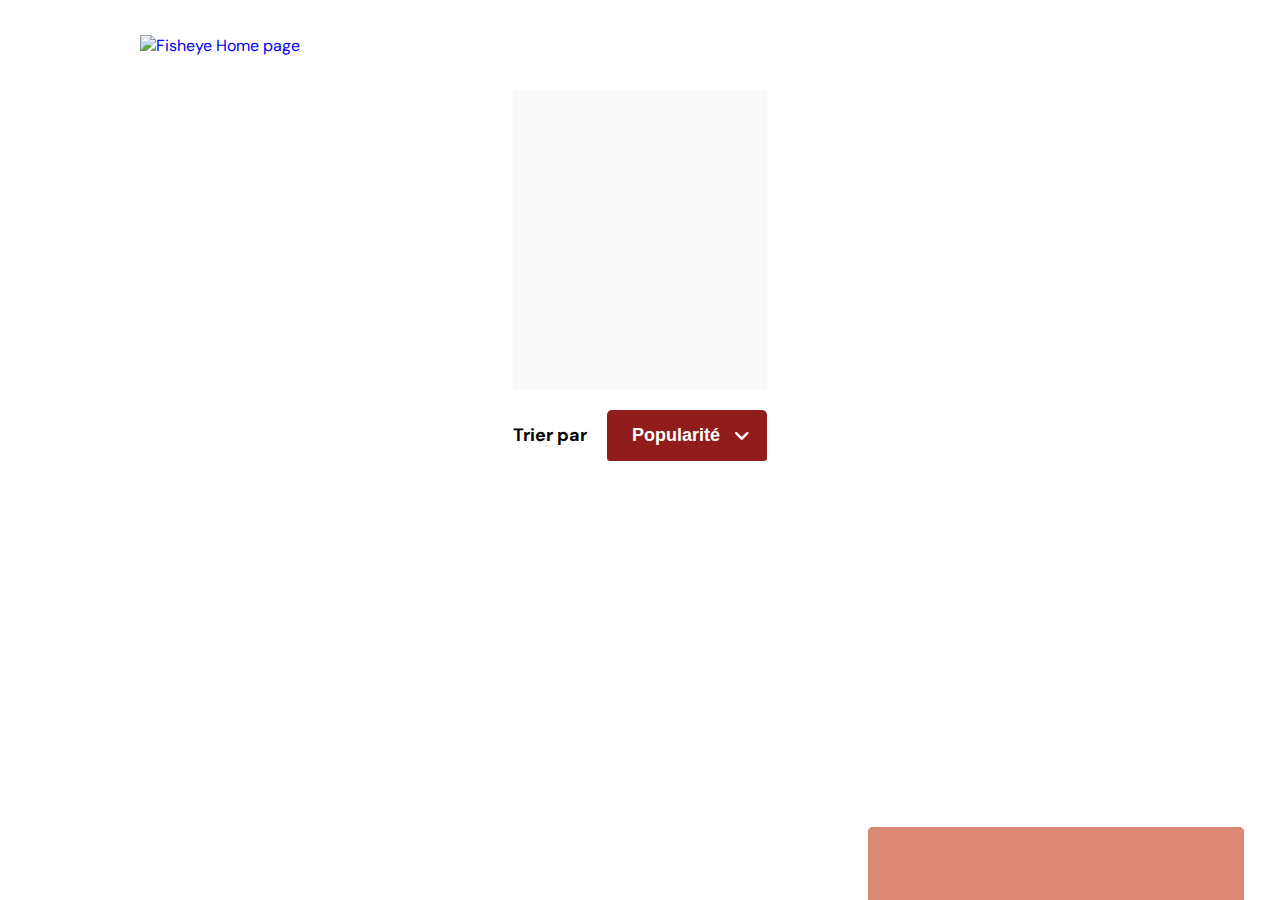
==== photographer.html @ 128b877f "Ajustements des balises" ====
<!DOCTYPE html>
<html lang="fr">

<head>
  <meta charset="utf-8" />
  <meta name="viewport" content="width=device-width,initial-scale=1.0" />
  <link href="./css/style.css" rel="stylesheet" type="text/css" />
  <link href="./css/lightbox.css" rel="stylesheet" type="text/css" />
  <link href="./css/photographer.css" rel="stylesheet" type="text/css" />
  <link rel="icon" type="image/png" href="assets/favicon.png" />
  <link href="https://fonts.googleapis.com/css?family=DM+Sans&display=swap" rel="stylesheet" />
  <link rel="stylesheet" href="https://cdnjs.cloudflare.com/ajax/libs/font-awesome/6.0.0-beta3/css/all.min.css" />
  <meta name="description"
    content="Découvrez les travaux d'un photographe professionnel. Explorez des galeries de photos captivantes et contactez-nous pour des séances photo personnalisées." />
  <title>Fisheye - photographe </title>
</head>

<body>
  <header>
    <a href="./index.html"><img src="./assets/images/logo.png" class="logo" alt="Fisheye Home page"
        aria-label="Accueil" /></a>
  </header>
  <main id="main">
    <!-- Header photograph -->
    <section class="photograph-header">
      <h1 class="visually-hidden">Section de tri des médias</h1>
    </section>

    <!-- Trie des medias -->
    <section class="photograph_medias">
      <h2 class="visually-hidden">Section de tri des médias</h2>
      <div class="sort-container">
        <label for="sort-button">Trier par</label>
        <div class="select-wrapper">
          <button class="sort-button" id="sort-button">
            <span id="selectedOption">Popularité</span><i class="fa-sharp fa-solid fa-angle-down"></i>
          </button>
          <ul class="sort-options" id="sort-options">
            <li class="sort-option" data-value="popularity" tabindex="0">Popularité</li>
            <li class="sort-option" data-value="date" tabindex="0">Date</li>
            <li class="sort-option" data-value="title" tabindex="0">Titre</li>
          </ul>
        </div>
      </div>
    </section>


    <!-- Medias photograph -->
    <section class="photograph-medias">
      <h3 class="visually-hidden">photograph medias</h3>
    </section>

    <!-- Price tarification -->
    <aside class="info-container">
      <div class="photographer-likes"></div>
      <div class="price-container"></div>
    </aside>
  </main>

  <!-- The Modal/Lightbox -->
  <section id="myModal" class="modal" role="dialog" aria-label="Lightbox" tabindex="-1">
    <span id="closeLightboxLabel" class="visually-hidden">Fermer la lightbox</span>
    <button class="close cursor" onclick="closeLightbox()" aria-labelledby="closeLightboxLabel">&times;</button>
    <div class="modal-content">
      <div class="modalSlides"></div>
      <!-- Next/previous controls -->
      <button class="prev" onclick="plusSlides(-1)">&#10094;</button>
      <button class="next" onclick="plusSlides(1)">&#10095;</button>
    </div>
  </section>

  <div id="contact_modal" role="dialog" aria-label="Contact" tabindex="-1">
    <div class="modalContent">
      <header>
        <h4 id="header-contact">Contactez-moi <span id="photographer-name"></span></h4>
        <img src="assets/icons/close.svg" onclick="closeModal()" alt="Fermer" tabindex="0" />
      </header>
      <div id="form-group">
        <form id="contactForm">
          <div class="form-contact">
            <label for="first-name">Prénom</label>
            <input id="first-name" type="text" aria-label="Prénom" aria-required="true" autocomplete="given-name" />
          </div>
          <div class="form-contact">
            <label for="last-name">Nom</label>
            <input id="last-name" type="text" aria-label="Nom" aria-required="true" autocomplete="family-name" />
          </div>
          <div class="form-contact">
            <label for="email">Email</label>
            <input id="email" type="email" aria-label="Email" aria-required="true" autocomplete="email" />
          </div>
          <div class="form-contact" id="contact-message">
            <label for="message">Votre message</label>
            <textarea id="message" aria-label="Message" aria-required="true"></textarea>
          </div>
          <button class="contact-button" type="submit" aria-label="Envoyer">Envoyer</button>
        </form>
      </div>
    </div>
  </div>

  <script src="./scripts/templates/photographer.js" defer></script>
  <script type="module" src="./scripts/templates/media.js"></script>
  <script type="module" src="./scripts/pages/photographer.js"></script>
  <script src="./scripts/utils/contactForm.js" defer></script>
  <script src="./scripts/utils/lightbox.js" defer></script>
  <script type="module" src="./scripts/utils/sortDropdown.js"></script>
</body>

</html>
---- css/style.css ----
@import url("photographer.css");

body {
  font-family: "DM Sans", sans-serif;
  margin: auto;
  max-width: 1440px;
  padding: 0 40px;
}

header {
  display: flex;
  flex-direction: row;
  justify-content: space-between;
  align-items: center;
  height: 90px;
}

h1 {
  color: #901c1c;
  margin-right: 100px;
  font-weight: 400;
}

.logo {
  height: 50px;
  margin-left: 100px;
}

.photographer_section {
  display: grid;
  grid-template-columns: repeat(3, 534px);
  row-gap: 50px;
  margin: 100px 100px;
}

.photographer_section figure {
  display: flex;
  flex-direction: column;
  justify-content: center;
  align-items: center;
  text-align: center;
  cursor: pointer;
}

.photographer_section figure figcaption {
  font-weight: 400;
  color: #d3573c;
  font-size: 38px;
  margin: 20px 0 0 0;
}

.photographer_section figure img {
  height: 200px;
  width: 200px;
  object-fit: cover;
  border-radius: 100%;
}

.photographer_section figure a {
  color: #901c1c;
  margin: 3px;
  text-decoration: none;
}

.location {
  color: #901c1c;
  margin: 0;
  font-size: 20px;
}

.tagline {
  font-weight: 400;
}

.tagline,
.price {
  margin: 3px 0 0 0;
  font-size: 13px;
}

.price {
  color: #757575;
}
---- css/photographer.css ----
#main {
  display: grid;
  justify-content: center;
  position: relative;
}
#contact_modal {
  display: none;
}

a {
  cursor: pointer;
  text-decoration: none;
}

/* Header */
.photograph-header {
  background-color: #fafafa;
  height: 300px;
}

.headerPhotograph {
  display: flex;
  justify-content: space-around;
  flex-direction: row;
  align-items: center;
  height: 100%;
  width: 100%;
}

.photograph-intro h1 {
  color: #d3573c;
  font-size: 65px;
  font-weight: 400;
  line-height: 5px;
}
.photograph-intro h2 {
  color: #901c1c;
  font-size: 24px;
  font-weight: 400;
  margin: 0;
}
.photograph-intro p {
  color: #525252;
  font-size: 18px;
  font-weight: 400;
  line-height: 23px;
  margin-top: 20px;
}
.photograph-header .img-container {
  display: flex;
  align-items: center;
  justify-content: center;
  max-height: 200px;
  max-width: 200px;
  border-radius: 50%;
  overflow: hidden;
  background: #c4c4c4;
  box-shadow: 0px 4px 12px rgba(0, 0, 0, 0.25);
}

.photograph_medias {
  display: flex;
  justify-content: flex-start;
  height: 90px;
}

/* Trie*/

.visually-hidden {
  visibility: hidden;
  display: none;
}

.sort-container {
  font-size: 18px;
  font-weight: 700;
  display: flex;
  align-items: center;
  gap: 10px;
}

.sort-container label {
  margin-right: 10px;
}

.select-wrapper {
  position: relative;
  display: inline-block;
}

.sort-button {
  display: flex;
  flex-direction: row;
  justify-content: space-between;
  align-items: center;
  padding: 10px 20px;
  width: 160px;
  cursor: pointer;
  background-color: #901c1c;
  color: white;
  border: none;
  font-size: 18px;
  font-weight: 700;
  border-radius: 5px 5px 3px 3px;
}

.sort-button span {
  margin: 5px;
  flex-grow: 1;
}

.sort-button i {
  margin-left: 10px;
}

.sort-options {
  display: none;
  position: absolute;
  top: 100%;
  left: 0;
  width: 100%;
  background-color: #901c1c;
  border-radius: 0px 0px 5px 5px;
  list-style: none;
  padding: 0;
  margin: 0;
  z-index: 1000;
}

.sort-options li {
  padding: 10px 20px;
  cursor: pointer;
  color: white;
  font-size: 18px;
  font-weight: 700;
  border-top: 1px solid white;
  margin: 0 10px;
}

.sort-options li:last-child {
  border-bottom: none;
}

/* lien*/

.sr-only {
  position: absolute;
  width: 1px;
  height: 1px;
  padding: 0;
  margin: -1px;
  overflow: hidden;
  clip: rect(0, 0, 0, 0);
  border: 0;
}

/* Contact button*/

.contact_button {
  font-size: 20px;
  font-weight: bold;
  color: white;
  padding: 11px;
  margin-right: 10%;
  width: 170px;
  height: 70px;
  border: none;
  background-color: #901c1c;
  border-radius: 5px;
  cursor: pointer;
}

/* Media */

.photograph-medias {
  display: flex;
  flex-wrap: wrap;
  justify-content: space-between;
  gap: 20px;
  padding: 0;
  margin-top: 50px;
}
.media {
  width: 100%;
  height: 100%;
  object-fit: cover;
  border-radius: 5px;
}
.media-card {
  display: grid;
  overflow: hidden;
  max-width: 350px;
  max-height: 350px;
  border: none;
  background-color: white;
  padding: 0px;
}

.media-container {
  width: 350px;
  height: 300px;
  cursor: pointer;
}

.media-info {
  display: flex;
  justify-content: space-between;
  align-items: center;
  height: 50px;
}

.media-title {
  display: flex;
  align-items: center;
  color: #901c1c;
  font-size: 22px;
  font-weight: 400;
}

/* LIKES */
.like-container {
  display: flex;
  align-items: center;
}

.like-count {
  color: #901c1c;
  font-size: 1.5rem;
  margin-right: 5px;
}

.like-button {
  margin: 0;
  color: #901c1c;
  font-size: 24px;
  font-weight: 500;
  line-height: 31px;
  letter-spacing: 0em;
  text-align: right;
  background: none;
  border: none;
  cursor: pointer;
  padding: 0;
}

/* Modal content */

#contact_modal {
  z-index: 1;
  display: none;
  position: fixed;
  width: 100%;
  height: 100%;
  top: 0;
  left: 0;
  background: rgba(196, 196, 196, 0.4);
  overflow: auto;
}

.contact-button {
  font-size: 20px;
  font-weight: bold;
  color: white;
  padding: 11px;
  width: 170px;
  height: 70px;
  border: none;
  background-color: #901c1c;
  border-radius: 5px;
  cursor: pointer;
}
.modalContent {
  display: flex;
  align-items: center;
  flex-direction: column;
  background-color: #db8876;
  border-radius: 5px;
  padding: 50px 35px 35px 35px;
  margin: auto;
  margin-top: 35px;
  height: 790px;
  width: 600px;
}

.modalContent header {
  justify-content: space-between;
  width: 100%;
}
.modalContent header img {
  cursor: pointer;
  position: absolute;
  top: 70px;
  right: 34%;
}
.modalContent header h2 {
  font-size: 66px;
  font-weight: normal;
}

#form-group {
  display: flex;
  flex-direction: column;
  width: 100%;
  margin-top: 50px;
}

#form-group form div {
  margin: 0;
}

.form-contact {
  display: flex;
  height: auto;
  width: 100%;
  flex-direction: column;
  align-items: flex-start;
}

.form-contact label {
  margin-top: 5px;
  color: #312e2e;
  font-size: 36px;
}
.form-contact div {
  display: flex;
  flex-direction: column;
  width: 100%;
  align-items: self-start;
  margin-bottom: 26px;
}
.form-contact input {
  width: 100%;
  height: 68px;
  border: none;
  border-radius: 5px;
}

#contact-message input {
  height: 150px;
  margin-bottom: 20px;
}

#contact-message #message {
  width: 100%;
  height: 150px;
  margin-bottom: 20px;
  border-radius: 5px;
  border: none;
}

.modalContent header img {
  cursor: pointer;
  position: absolute;
  top: 70px;
  right: 34%;
}

/* Media Queries for screens smaller than 1440px */
@media (max-width: 1440px) {
  .modalContent header img {
    right: 30%;
  }
}
/* Partie tarification*/

.info-container {
  display: flex;
  justify-content: space-between;
  align-items: center;
  position: fixed;
  width: 376px;
  height: 73px;
  bottom: 0;
  right: 36px;
  border-radius: 5px 5px 0 0;
  background-color: #db8876;
}

.photographer-likes {
  display: flex;
  justify-content: center;
  align-items: center;
  margin-left: 10%;
  z-index: 1;
}

.photographer-likes p {
  font-weight: 600;
  font-size: 25px;
}

.price-container {
  display: flex;
  justify-content: space-evenly;
  align-items: center;
  position: fixed;
  width: 376px;
  height: 73px;
  bottom: 0;
  right: 36px;
  border-radius: 5px 5px 0 0;
  background-color: #db8876;
  z-index: 0;
}

.price-container p {
  margin-left: 40%;
  font-weight: 600;
  font-size: 25px;
}
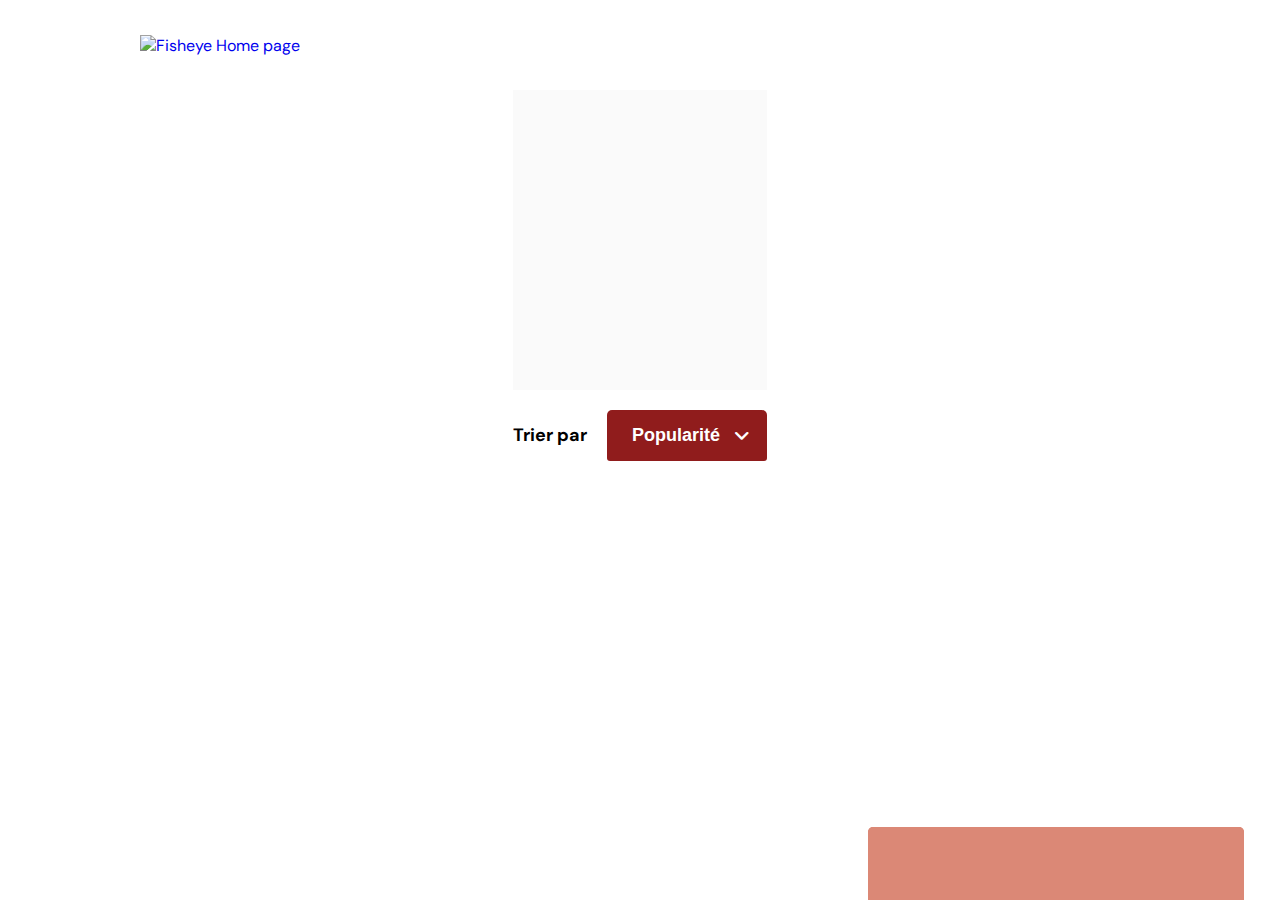
==== commit 83b9699e: "Correction header contact" ====
--- a/photographer.html
+++ b/photographer.html
@@ -72,7 +72,7 @@
   <div id="contact_modal" role="dialog" aria-label="Contact" tabindex="-1">
     <div class="modalContent">
       <header>
-        <h4 id="header-contact">Contactez-moi <span id="photographer-name"></span></h4>
+        <h3 id="header-contact">Contactez-moi <span id="photographer-name"></span></h3>
         <img src="assets/icons/close.svg" onclick="closeModal()" alt="Fermer" tabindex="0" />
       </header>
       <div id="form-group">
--- a/css/photographer.css
+++ b/css/photographer.css
@@ -257,6 +257,11 @@
   overflow: auto;
 }
 
+#header-contact {
+  font-size: 70px;
+  font-weight: normal;
+}
+
 .contact-button {
   font-size: 20px;
   font-weight: bold;
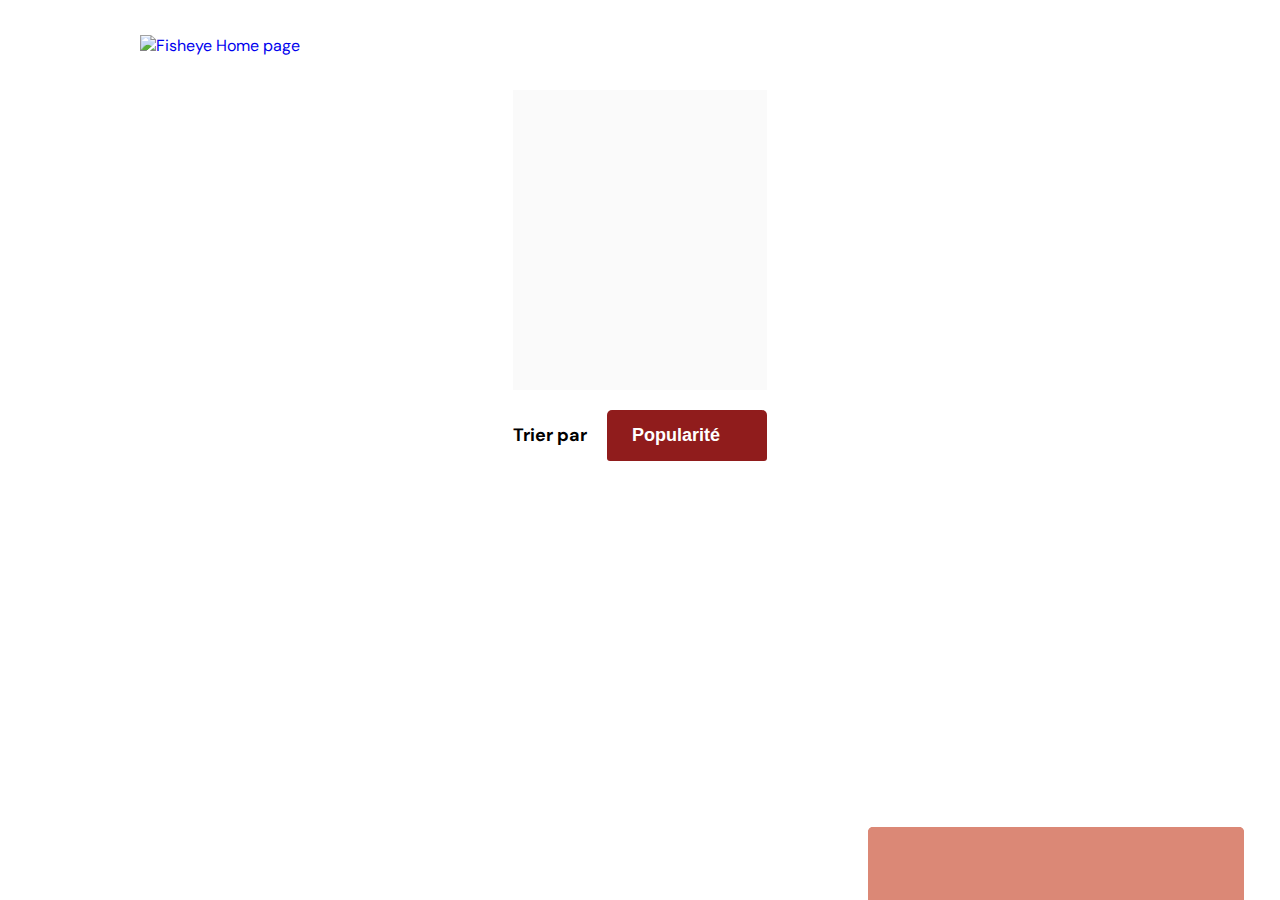
==== commit 36f2d77c: "Correction du form et modification du lien pour la font" ====
--- a/photographer.html
+++ b/photographer.html
@@ -9,7 +9,7 @@
   <link href="./css/photographer.css" rel="stylesheet" type="text/css" />
   <link rel="icon" type="image/png" href="assets/favicon.png" />
   <link href="https://fonts.googleapis.com/css?family=DM+Sans&display=swap" rel="stylesheet" />
-  <link rel="stylesheet" href="https://cdnjs.cloudflare.com/ajax/libs/font-awesome/6.0.0-beta3/css/all.min.css" />
+  <link rel="stylesheet" href="https://cdnjs.cloudflare.com/ajax/libs/font-awesome/5.15.4/css/all.min.css" />
   <meta name="description"
     content="Découvrez les travaux d'un photographe professionnel. Explorez des galeries de photos captivantes et contactez-nous pour des séances photo personnalisées." />
   <title>Fisheye - photographe </title>
@@ -79,19 +79,21 @@
         <form id="contactForm">
           <div class="form-contact">
             <label for="first-name">Prénom</label>
-            <input id="first-name" type="text" aria-label="Prénom" aria-required="true" autocomplete="given-name" />
+            <input id="first-name" type="text" aria-label="Prénom" aria-required="true" autocomplete="given-name"
+              required />
           </div>
           <div class="form-contact">
             <label for="last-name">Nom</label>
-            <input id="last-name" type="text" aria-label="Nom" aria-required="true" autocomplete="family-name" />
+            <input id="last-name" type="text" aria-label="Nom" aria-required="true" autocomplete="family-name"
+              required />
           </div>
           <div class="form-contact">
             <label for="email">Email</label>
-            <input id="email" type="email" aria-label="Email" aria-required="true" autocomplete="email" />
+            <input id="email" type="email" aria-label="Email" aria-required="true" autocomplete="email" required />
           </div>
           <div class="form-contact" id="contact-message">
             <label for="message">Votre message</label>
-            <textarea id="message" aria-label="Message" aria-required="true"></textarea>
+            <textarea id="message" aria-label="Message" aria-required="true" required></textarea>
           </div>
           <button class="contact-button" type="submit" aria-label="Envoyer">Envoyer</button>
         </form>
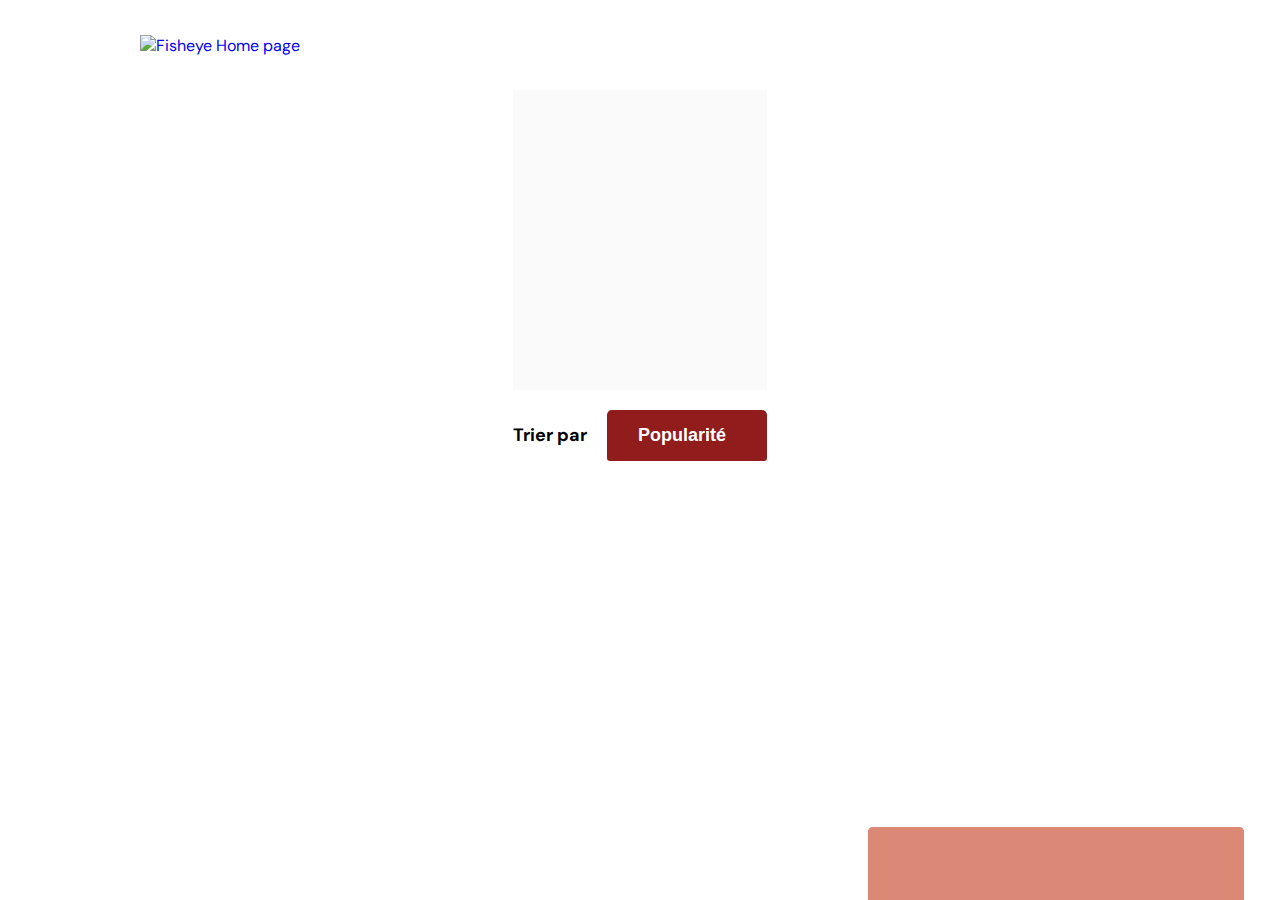
==== commit 11db16da: "Correction de la font" ====
--- a/photographer.html
+++ b/photographer.html
@@ -9,7 +9,9 @@
   <link href="./css/photographer.css" rel="stylesheet" type="text/css" />
   <link rel="icon" type="image/png" href="assets/favicon.png" />
   <link href="https://fonts.googleapis.com/css?family=DM+Sans&display=swap" rel="stylesheet" />
-  <link rel="stylesheet" href="https://cdnjs.cloudflare.com/ajax/libs/font-awesome/5.15.4/css/all.min.css" />
+  <link rel="stylesheet" href="https://cdnjs.cloudflare.com/ajax/libs/font-awesome/6.6.0/css/all.min.css"
+    integrity="sha512-Kc323vGBEqzTmouAECnVceyQqyqdsSiqLQISBL29aUW4U/M7pSPA/gEUZQqv1cwx4OnYxTxve5UMg5GT6L4JJg=="
+    crossorigin="anonymous" referrerpolicy="no-referrer" />
   <meta name="description"
     content="Découvrez les travaux d'un photographe professionnel. Explorez des galeries de photos captivantes et contactez-nous pour des séances photo personnalisées." />
   <title>Fisheye - photographe </title>
--- a/css/style.css
+++ b/css/style.css
@@ -81,3 +81,15 @@
 .price {
   color: #757575;
 }
+
+/* Media Queries for screens smaller than 1440px */
+@media (max-width: 1440px) {
+  .photographer_section {
+    position: relative;
+    left: 2%;
+  }
+  h1 {
+    position: relative;
+    left: 10%;
+  }
+}
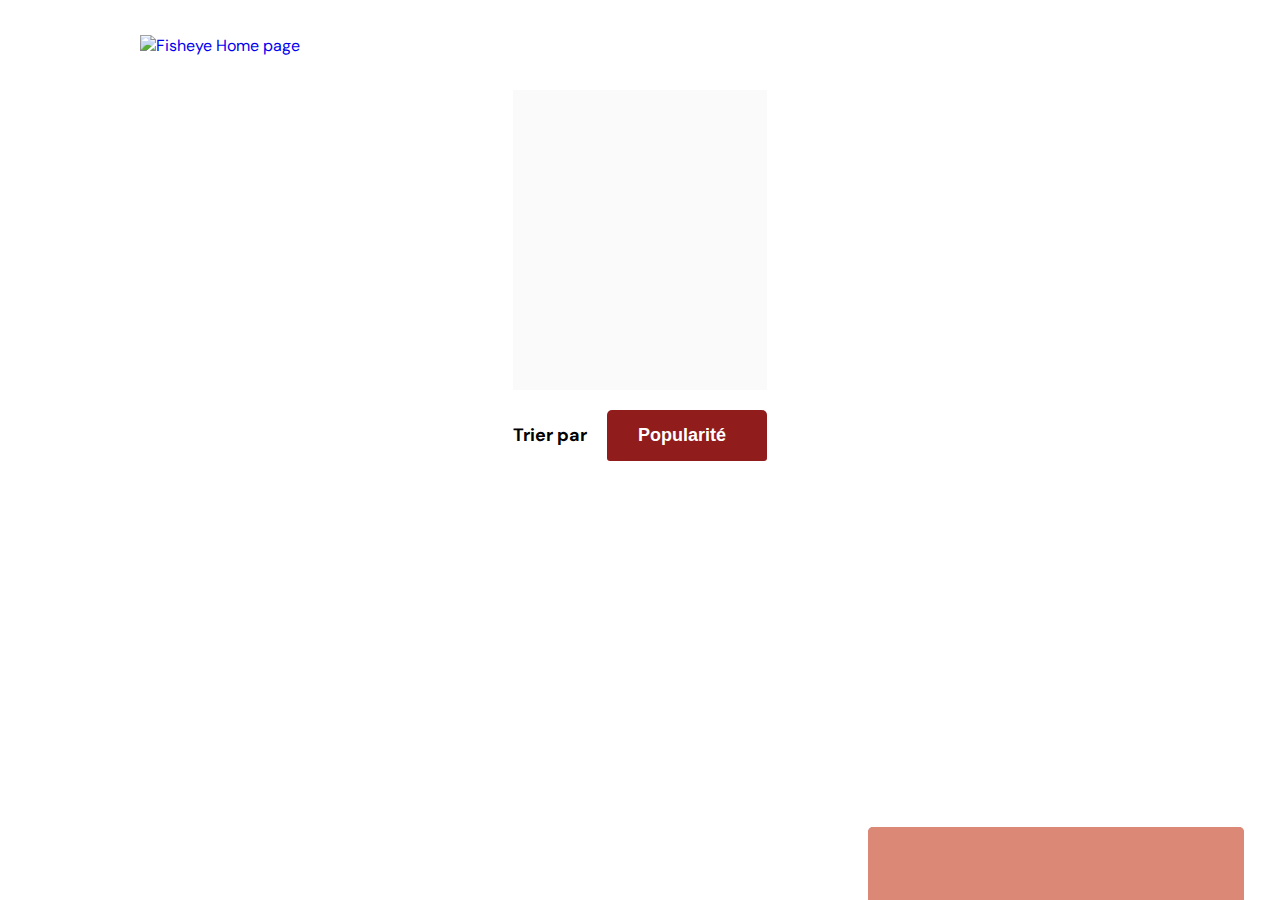
==== commit 6635f56d: "Replaced non-semantic tags with semantic tags" ====
--- a/photographer.html
+++ b/photographer.html
@@ -71,8 +71,8 @@
     </div>
   </section>
 
-  <div id="contact_modal" role="dialog" aria-label="Contact" tabindex="-1">
-    <div class="modalContent">
+  <article id="contact_modal" aria-label="Contact" tabindex="-1">
+    <section class="modalContent">
       <header>
         <h3 id="header-contact">Contactez-moi <span id="photographer-name"></span></h3>
         <img src="assets/icons/close.svg" onclick="closeModal()" alt="Fermer" tabindex="0" />
@@ -99,9 +99,9 @@
           </div>
           <button class="contact-button" type="submit" aria-label="Envoyer">Envoyer</button>
         </form>
-      </div>
-    </div>
-  </div>
+    </section>
+    </section>
+  </article>
 
   <script src="./scripts/templates/photographer.js" defer></script>
   <script type="module" src="./scripts/templates/media.js"></script>
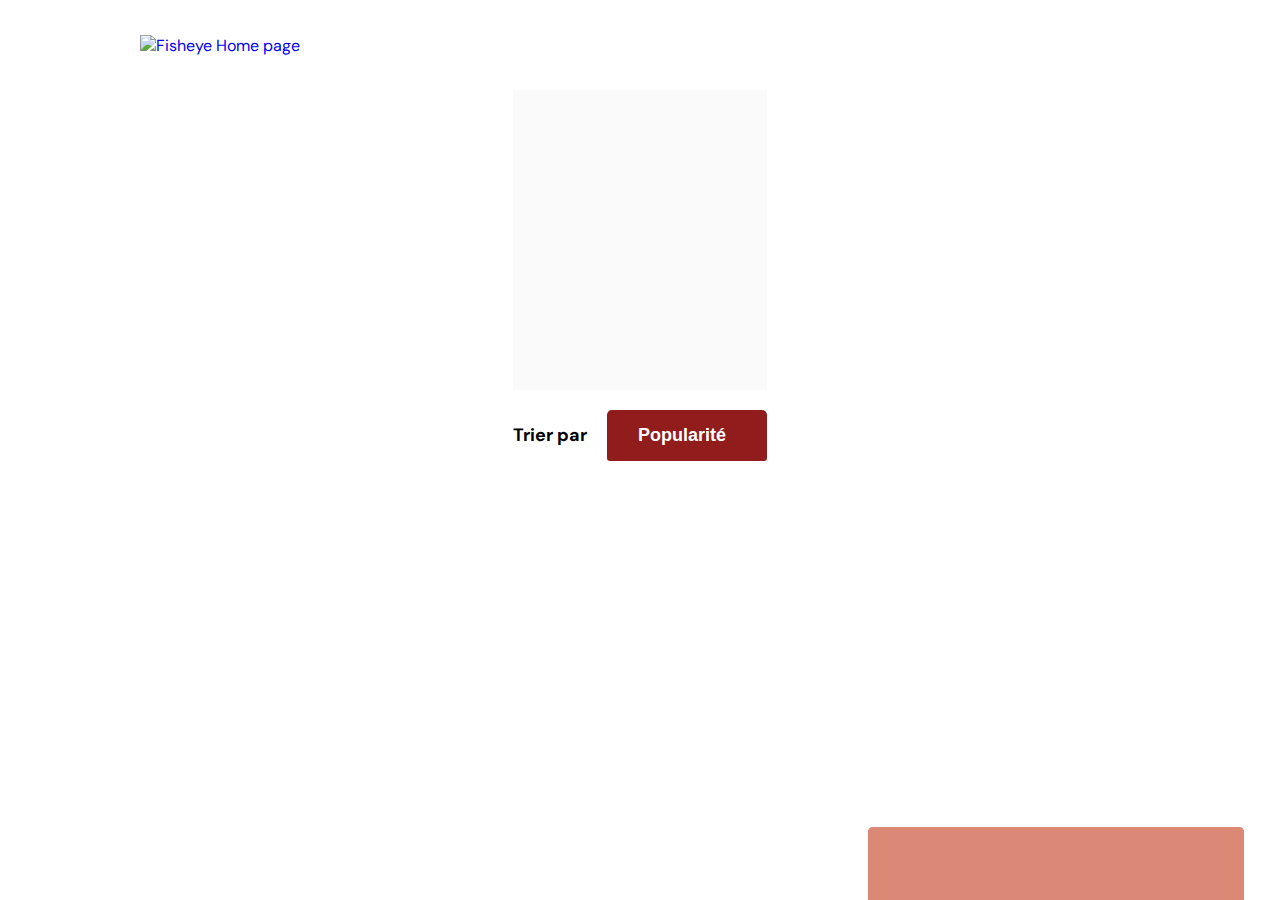
==== commit e3823ba6: "Fixed unpaired tags in contact form" ====
--- a/photographer.html
+++ b/photographer.html
@@ -77,7 +77,7 @@
         <h3 id="header-contact">Contactez-moi <span id="photographer-name"></span></h3>
         <img src="assets/icons/close.svg" onclick="closeModal()" alt="Fermer" tabindex="0" />
       </header>
-      <div id="form-group">
+      <section id="form-group">
         <form id="contactForm">
           <div class="form-contact">
             <label for="first-name">Prénom</label>
@@ -99,7 +99,7 @@
           </div>
           <button class="contact-button" type="submit" aria-label="Envoyer">Envoyer</button>
         </form>
-    </section>
+      </section>
     </section>
   </article>
 
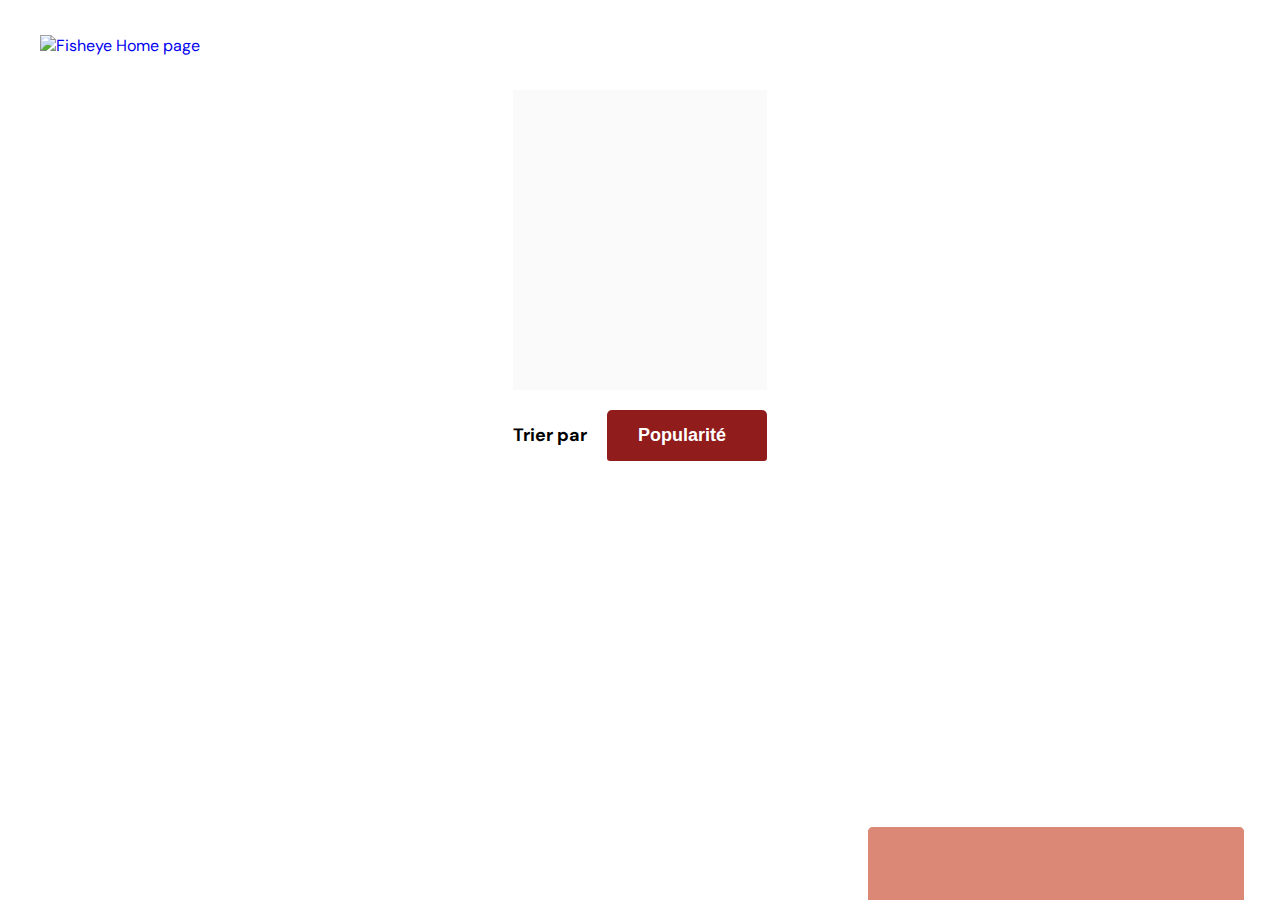
==== commit 51c39c2d: "Ajustements" ====
--- a/photographer.html
+++ b/photographer.html
@@ -19,13 +19,13 @@
 
 <body>
   <header>
-    <a href="./index.html"><img src="./assets/images/logo.png" class="logo" alt="Fisheye Home page"
+    <a href="./index.html"><img src="./assets/images/logo.png" class="logo_photographer" alt="Fisheye Home page"
         aria-label="Accueil" /></a>
   </header>
   <main id="main">
     <!-- Header photograph -->
     <section class="photograph-header">
-      <h1 class="visually-hidden">Section de tri des médias</h1>
+      <h1 class="visually-hidden">Photographe</h1>
     </section>
 
     <!-- Trie des medias -->
--- a/css/style.css
+++ b/css/style.css
@@ -2,9 +2,10 @@
 
 body {
   font-family: "DM Sans", sans-serif;
-  margin: auto;
+  margin: 0 auto;
   max-width: 1440px;
   padding: 0 40px;
+  overflow-x: hidden;
 }
 
 header {
@@ -28,9 +29,9 @@
 
 .photographer_section {
   display: grid;
-  grid-template-columns: repeat(3, 534px);
-  row-gap: 50px;
-  margin: 100px 100px;
+  grid-template-columns: repeat(3, 1fr);
+  gap: 90px;
+  margin: 100px 0;
 }
 
 .photographer_section figure {
@@ -45,7 +46,7 @@
 .photographer_section figure figcaption {
   font-weight: 400;
   color: #d3573c;
-  font-size: 38px;
+  font-size: 33px;
   margin: 20px 0 0 0;
 }
 
@@ -82,14 +83,12 @@
   color: #757575;
 }
 
-/* Media Queries for screens smaller than 1440px */
-@media (max-width: 1440px) {
+/* Media Queries for screens plus petits que 1367px */
+@media (max-width: 1367px) {
   .photographer_section {
-    position: relative;
-    left: 2%;
+    margin: 100px 0;
   }
   h1 {
-    position: relative;
-    left: 10%;
+    margin-left: 5%;
   }
 }
--- a/css/photographer.css
+++ b/css/photographer.css
@@ -3,6 +3,11 @@
   justify-content: center;
   position: relative;
 }
+
+.logo_photographer {
+  height: 50px;
+}
+
 #contact_modal {
   display: none;
 }
@@ -31,8 +36,10 @@
   color: #d3573c;
   font-size: 65px;
   font-weight: 400;
-  line-height: 5px;
-}
+  margin: 0;
+  padding: 0;
+}
+
 .photograph-intro h2 {
   color: #901c1c;
   font-size: 24px;
@@ -295,7 +302,7 @@
   cursor: pointer;
   position: absolute;
   top: 70px;
-  right: 34%;
+  right: 35%;
 }
 .modalContent header h2 {
   font-size: 66px;
@@ -353,15 +360,11 @@
   border: none;
 }
 
-.modalContent header img {
-  cursor: pointer;
-  position: absolute;
-  top: 70px;
-  right: 34%;
-}
-
 /* Media Queries for screens smaller than 1440px */
-@media (max-width: 1440px) {
+@media (max-width: 1367px) {
+  .photograph-intro h1 {
+    margin-bottom: 10px;
+  }
   .modalContent header img {
     right: 30%;
   }
